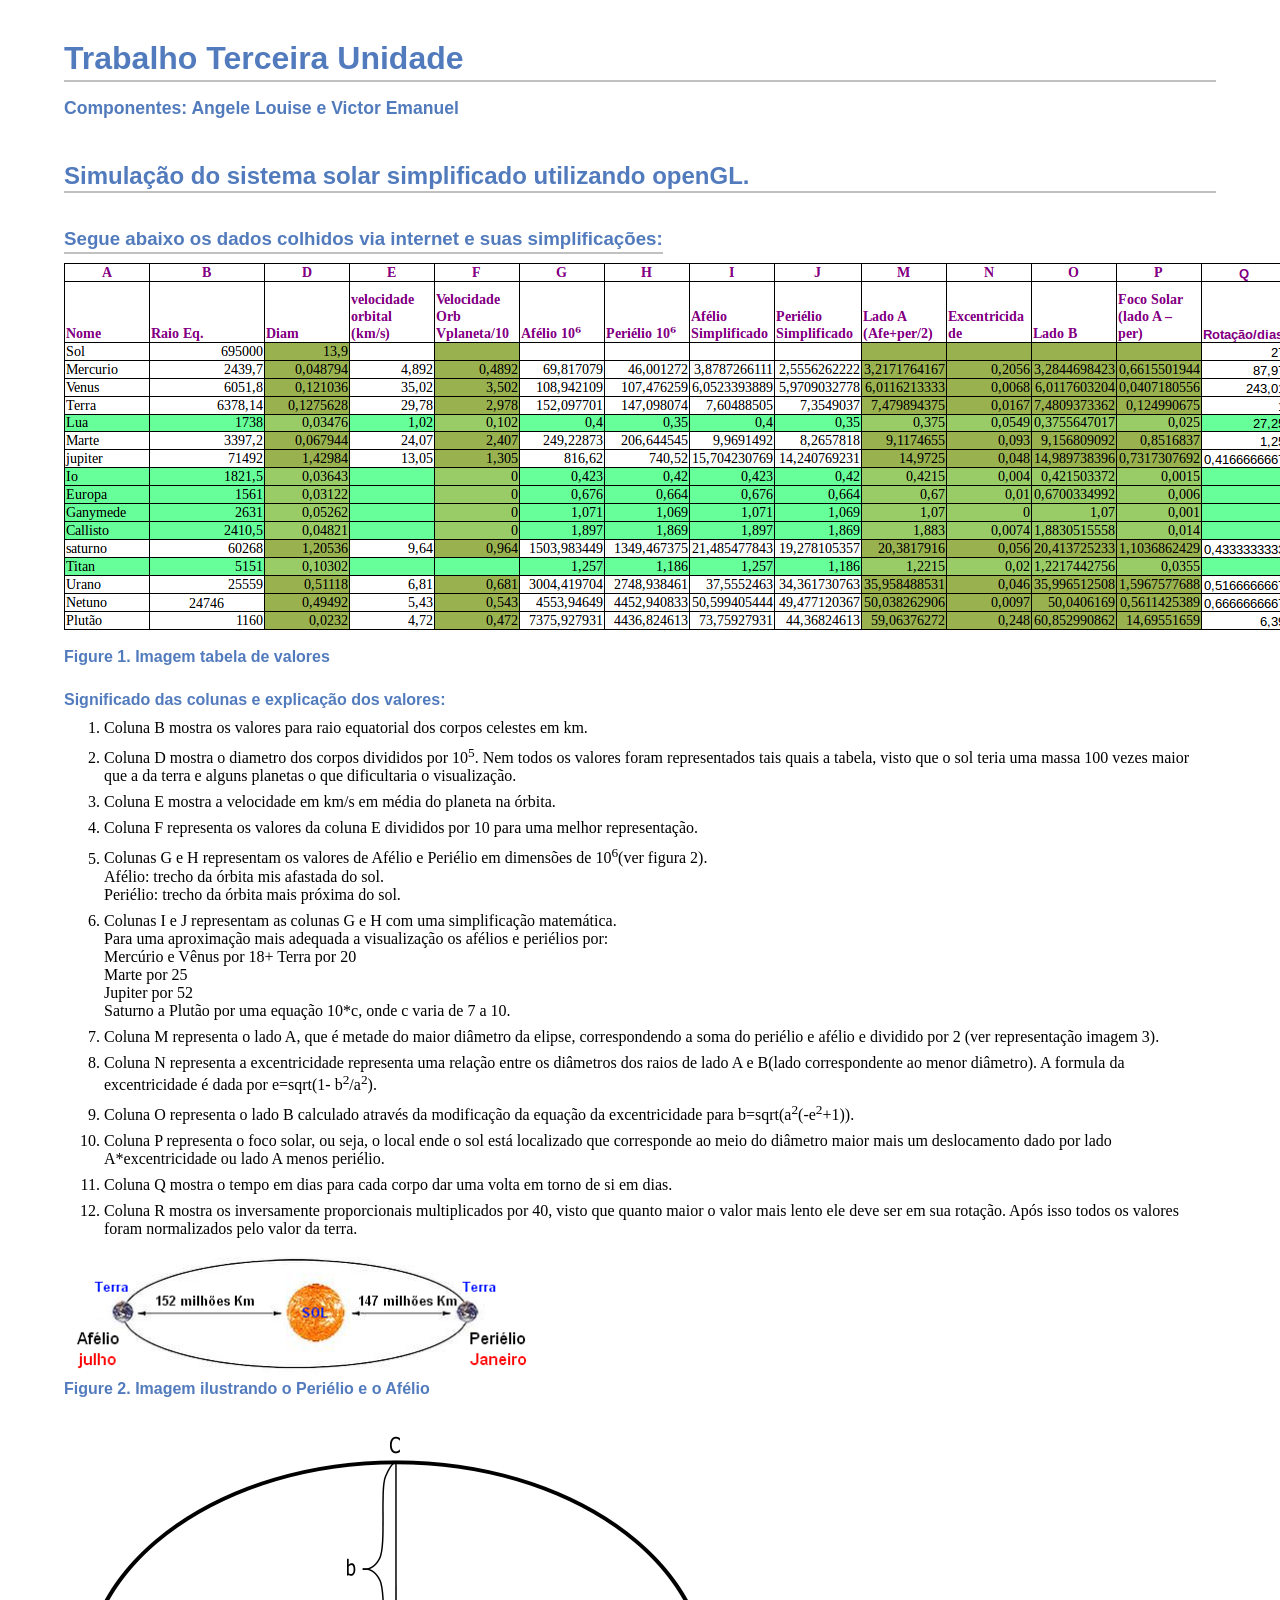
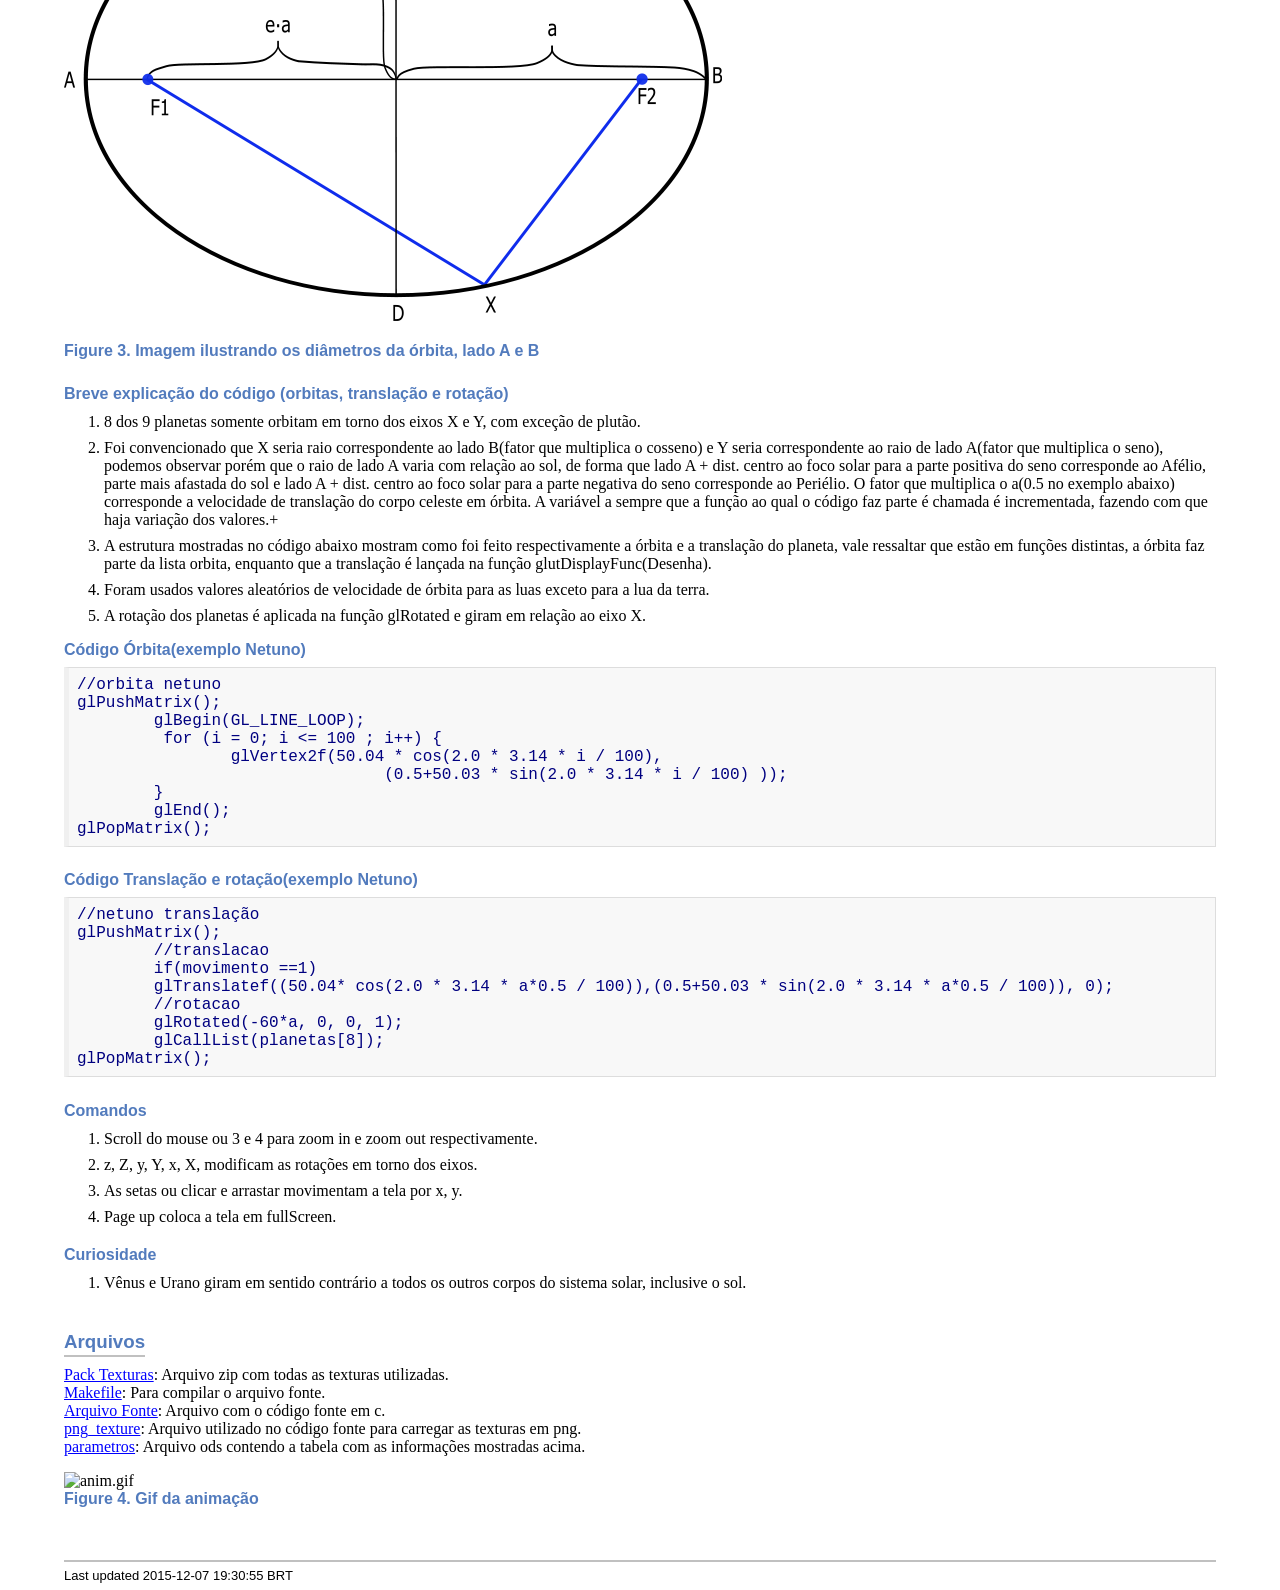
==== 3unid.html @ 459b8823 "commit trab teceira unidade" ====
<!DOCTYPE html PUBLIC "-//W3C//DTD XHTML 1.1//EN"
    "http://www.w3.org/TR/xhtml11/DTD/xhtml11.dtd">
<html xmlns="http://www.w3.org/1999/xhtml" xml:lang="en">
<head>
<meta http-equiv="Content-Type" content="application/xhtml+xml; charset=UTF-8" />
<meta name="generator" content="AsciiDoc 8.6.9" />
<title>Trabalho Terceira Unidade</title>
<style type="text/css">
/* Shared CSS for AsciiDoc xhtml11 and html5 backends */

/* Default font. */
body {
  font-family: Georgia,serif;
}

/* Title font. */
h1, h2, h3, h4, h5, h6,
div.title, caption.title,
thead, p.table.header,
#toctitle,
#author, #revnumber, #revdate, #revremark,
#footer {
  font-family: Arial,Helvetica,sans-serif;
}

body {
  margin: 1em 5% 1em 5%;
}

a {
  color: blue;
  text-decoration: underline;
}
a:visited {
  color: fuchsia;
}

em {
  font-style: italic;
  color: navy;
}

strong {
  font-weight: bold;
  color: #083194;
}

h1, h2, h3, h4, h5, h6 {
  color: #527bbd;
  margin-top: 1.2em;
  margin-bottom: 0.5em;
  line-height: 1.3;
}

h1, h2, h3 {
  border-bottom: 2px solid silver;
}
h2 {
  padding-top: 0.5em;
}
h3 {
  float: left;
}
h3 + * {
  clear: left;
}
h5 {
  font-size: 1.0em;
}

div.sectionbody {
  margin-left: 0;
}

hr {
  border: 1px solid silver;
}

p {
  margin-top: 0.5em;
  margin-bottom: 0.5em;
}

ul, ol, li > p {
  margin-top: 0;
}
ul > li     { color: #aaa; }
ul > li > * { color: black; }

.monospaced, code, pre {
  font-family: "Courier New", Courier, monospace;
  font-size: inherit;
  color: navy;
  padding: 0;
  margin: 0;
}
pre {
  white-space: pre-wrap;
}

#author {
  color: #527bbd;
  font-weight: bold;
  font-size: 1.1em;
}
#email {
}
#revnumber, #revdate, #revremark {
}

#footer {
  font-size: small;
  border-top: 2px solid silver;
  padding-top: 0.5em;
  margin-top: 4.0em;
}
#footer-text {
  float: left;
  padding-bottom: 0.5em;
}
#footer-badges {
  float: right;
  padding-bottom: 0.5em;
}

#preamble {
  margin-top: 1.5em;
  margin-bottom: 1.5em;
}
div.imageblock, div.exampleblock, div.verseblock,
div.quoteblock, div.literalblock, div.listingblock, div.sidebarblock,
div.admonitionblock {
  margin-top: 1.0em;
  margin-bottom: 1.5em;
}
div.admonitionblock {
  margin-top: 2.0em;
  margin-bottom: 2.0em;
  margin-right: 10%;
  color: #606060;
}

div.content { /* Block element content. */
  padding: 0;
}

/* Block element titles. */
div.title, caption.title {
  color: #527bbd;
  font-weight: bold;
  text-align: left;
  margin-top: 1.0em;
  margin-bottom: 0.5em;
}
div.title + * {
  margin-top: 0;
}

td div.title:first-child {
  margin-top: 0.0em;
}
div.content div.title:first-child {
  margin-top: 0.0em;
}
div.content + div.title {
  margin-top: 0.0em;
}

div.sidebarblock > div.content {
  background: #ffffee;
  border: 1px solid #dddddd;
  border-left: 4px solid #f0f0f0;
  padding: 0.5em;
}

div.listingblock > div.content {
  border: 1px solid #dddddd;
  border-left: 5px solid #f0f0f0;
  background: #f8f8f8;
  padding: 0.5em;
}

div.quoteblock, div.verseblock {
  padding-left: 1.0em;
  margin-left: 1.0em;
  margin-right: 10%;
  border-left: 5px solid #f0f0f0;
  color: #888;
}

div.quoteblock > div.attribution {
  padding-top: 0.5em;
  text-align: right;
}

div.verseblock > pre.content {
  font-family: inherit;
  font-size: inherit;
}
div.verseblock > div.attribution {
  padding-top: 0.75em;
  text-align: left;
}
/* DEPRECATED: Pre version 8.2.7 verse style literal block. */
div.verseblock + div.attribution {
  text-align: left;
}

div.admonitionblock .icon {
  vertical-align: top;
  font-size: 1.1em;
  font-weight: bold;
  text-decoration: underline;
  color: #527bbd;
  padding-right: 0.5em;
}
div.admonitionblock td.content {
  padding-left: 0.5em;
  border-left: 3px solid #dddddd;
}

div.exampleblock > div.content {
  border-left: 3px solid #dddddd;
  padding-left: 0.5em;
}

div.imageblock div.content { padding-left: 0; }
span.image img { border-style: none; vertical-align: text-bottom; }
a.image:visited { color: white; }

dl {
  margin-top: 0.8em;
  margin-bottom: 0.8em;
}
dt {
  margin-top: 0.5em;
  margin-bottom: 0;
  font-style: normal;
  color: navy;
}
dd > *:first-child {
  margin-top: 0.1em;
}

ul, ol {
    list-style-position: outside;
}
ol.arabic {
  list-style-type: decimal;
}
ol.loweralpha {
  list-style-type: lower-alpha;
}
ol.upperalpha {
  list-style-type: upper-alpha;
}
ol.lowerroman {
  list-style-type: lower-roman;
}
ol.upperroman {
  list-style-type: upper-roman;
}

div.compact ul, div.compact ol,
div.compact p, div.compact p,
div.compact div, div.compact div {
  margin-top: 0.1em;
  margin-bottom: 0.1em;
}

tfoot {
  font-weight: bold;
}
td > div.verse {
  white-space: pre;
}

div.hdlist {
  margin-top: 0.8em;
  margin-bottom: 0.8em;
}
div.hdlist tr {
  padding-bottom: 15px;
}
dt.hdlist1.strong, td.hdlist1.strong {
  font-weight: bold;
}
td.hdlist1 {
  vertical-align: top;
  font-style: normal;
  padding-right: 0.8em;
  color: navy;
}
td.hdlist2 {
  vertical-align: top;
}
div.hdlist.compact tr {
  margin: 0;
  padding-bottom: 0;
}

.comment {
  background: yellow;
}

.footnote, .footnoteref {
  font-size: 0.8em;
}

span.footnote, span.footnoteref {
  vertical-align: super;
}

#footnotes {
  margin: 20px 0 20px 0;
  padding: 7px 0 0 0;
}

#footnotes div.footnote {
  margin: 0 0 5px 0;
}

#footnotes hr {
  border: none;
  border-top: 1px solid silver;
  height: 1px;
  text-align: left;
  margin-left: 0;
  width: 20%;
  min-width: 100px;
}

div.colist td {
  padding-right: 0.5em;
  padding-bottom: 0.3em;
  vertical-align: top;
}
div.colist td img {
  margin-top: 0.3em;
}

@media print {
  #footer-badges { display: none; }
}

#toc {
  margin-bottom: 2.5em;
}

#toctitle {
  color: #527bbd;
  font-size: 1.1em;
  font-weight: bold;
  margin-top: 1.0em;
  margin-bottom: 0.1em;
}

div.toclevel0, div.toclevel1, div.toclevel2, div.toclevel3, div.toclevel4 {
  margin-top: 0;
  margin-bottom: 0;
}
div.toclevel2 {
  margin-left: 2em;
  font-size: 0.9em;
}
div.toclevel3 {
  margin-left: 4em;
  font-size: 0.9em;
}
div.toclevel4 {
  margin-left: 6em;
  font-size: 0.9em;
}

span.aqua { color: aqua; }
span.black { color: black; }
span.blue { color: blue; }
span.fuchsia { color: fuchsia; }
span.gray { color: gray; }
span.green { color: green; }
span.lime { color: lime; }
span.maroon { color: maroon; }
span.navy { color: navy; }
span.olive { color: olive; }
span.purple { color: purple; }
span.red { color: red; }
span.silver { color: silver; }
span.teal { color: teal; }
span.white { color: white; }
span.yellow { color: yellow; }

span.aqua-background { background: aqua; }
span.black-background { background: black; }
span.blue-background { background: blue; }
span.fuchsia-background { background: fuchsia; }
span.gray-background { background: gray; }
span.green-background { background: green; }
span.lime-background { background: lime; }
span.maroon-background { background: maroon; }
span.navy-background { background: navy; }
span.olive-background { background: olive; }
span.purple-background { background: purple; }
span.red-background { background: red; }
span.silver-background { background: silver; }
span.teal-background { background: teal; }
span.white-background { background: white; }
span.yellow-background { background: yellow; }

span.big { font-size: 2em; }
span.small { font-size: 0.6em; }

span.underline { text-decoration: underline; }
span.overline { text-decoration: overline; }
span.line-through { text-decoration: line-through; }

div.unbreakable { page-break-inside: avoid; }


/*
 * xhtml11 specific
 *
 * */

div.tableblock {
  margin-top: 1.0em;
  margin-bottom: 1.5em;
}
div.tableblock > table {
  border: 3px solid #527bbd;
}
thead, p.table.header {
  font-weight: bold;
  color: #527bbd;
}
p.table {
  margin-top: 0;
}
/* Because the table frame attribute is overriden by CSS in most browsers. */
div.tableblock > table[frame="void"] {
  border-style: none;
}
div.tableblock > table[frame="hsides"] {
  border-left-style: none;
  border-right-style: none;
}
div.tableblock > table[frame="vsides"] {
  border-top-style: none;
  border-bottom-style: none;
}


/*
 * html5 specific
 *
 * */

table.tableblock {
  margin-top: 1.0em;
  margin-bottom: 1.5em;
}
thead, p.tableblock.header {
  font-weight: bold;
  color: #527bbd;
}
p.tableblock {
  margin-top: 0;
}
table.tableblock {
  border-width: 3px;
  border-spacing: 0px;
  border-style: solid;
  border-color: #527bbd;
  border-collapse: collapse;
}
th.tableblock, td.tableblock {
  border-width: 1px;
  padding: 4px;
  border-style: solid;
  border-color: #527bbd;
}

table.tableblock.frame-topbot {
  border-left-style: hidden;
  border-right-style: hidden;
}
table.tableblock.frame-sides {
  border-top-style: hidden;
  border-bottom-style: hidden;
}
table.tableblock.frame-none {
  border-style: hidden;
}

th.tableblock.halign-left, td.tableblock.halign-left {
  text-align: left;
}
th.tableblock.halign-center, td.tableblock.halign-center {
  text-align: center;
}
th.tableblock.halign-right, td.tableblock.halign-right {
  text-align: right;
}

th.tableblock.valign-top, td.tableblock.valign-top {
  vertical-align: top;
}
th.tableblock.valign-middle, td.tableblock.valign-middle {
  vertical-align: middle;
}
th.tableblock.valign-bottom, td.tableblock.valign-bottom {
  vertical-align: bottom;
}


/*
 * manpage specific
 *
 * */

body.manpage h1 {
  padding-top: 0.5em;
  padding-bottom: 0.5em;
  border-top: 2px solid silver;
  border-bottom: 2px solid silver;
}
body.manpage h2 {
  border-style: none;
}
body.manpage div.sectionbody {
  margin-left: 3em;
}

@media print {
  body.manpage div#toc { display: none; }
}


</style>
<script type="text/javascript">
/*<![CDATA[*/
var asciidoc = {  // Namespace.

/////////////////////////////////////////////////////////////////////
// Table Of Contents generator
/////////////////////////////////////////////////////////////////////

/* Author: Mihai Bazon, September 2002
 * http://students.infoiasi.ro/~mishoo
 *
 * Table Of Content generator
 * Version: 0.4
 *
 * Feel free to use this script under the terms of the GNU General Public
 * License, as long as you do not remove or alter this notice.
 */

 /* modified by Troy D. Hanson, September 2006. License: GPL */
 /* modified by Stuart Rackham, 2006, 2009. License: GPL */

// toclevels = 1..4.
toc: function (toclevels) {

  function getText(el) {
    var text = "";
    for (var i = el.firstChild; i != null; i = i.nextSibling) {
      if (i.nodeType == 3 /* Node.TEXT_NODE */) // IE doesn't speak constants.
        text += i.data;
      else if (i.firstChild != null)
        text += getText(i);
    }
    return text;
  }

  function TocEntry(el, text, toclevel) {
    this.element = el;
    this.text = text;
    this.toclevel = toclevel;
  }

  function tocEntries(el, toclevels) {
    var result = new Array;
    var re = new RegExp('[hH]([1-'+(toclevels+1)+'])');
    // Function that scans the DOM tree for header elements (the DOM2
    // nodeIterator API would be a better technique but not supported by all
    // browsers).
    var iterate = function (el) {
      for (var i = el.firstChild; i != null; i = i.nextSibling) {
        if (i.nodeType == 1 /* Node.ELEMENT_NODE */) {
          var mo = re.exec(i.tagName);
          if (mo && (i.getAttribute("class") || i.getAttribute("className")) != "float") {
            result[result.length] = new TocEntry(i, getText(i), mo[1]-1);
          }
          iterate(i);
        }
      }
    }
    iterate(el);
    return result;
  }

  var toc = document.getElementById("toc");
  if (!toc) {
    return;
  }

  // Delete existing TOC entries in case we're reloading the TOC.
  var tocEntriesToRemove = [];
  var i;
  for (i = 0; i < toc.childNodes.length; i++) {
    var entry = toc.childNodes[i];
    if (entry.nodeName.toLowerCase() == 'div'
     && entry.getAttribute("class")
     && entry.getAttribute("class").match(/^toclevel/))
      tocEntriesToRemove.push(entry);
  }
  for (i = 0; i < tocEntriesToRemove.length; i++) {
    toc.removeChild(tocEntriesToRemove[i]);
  }

  // Rebuild TOC entries.
  var entries = tocEntries(document.getElementById("content"), toclevels);
  for (var i = 0; i < entries.length; ++i) {
    var entry = entries[i];
    if (entry.element.id == "")
      entry.element.id = "_toc_" + i;
    var a = document.createElement("a");
    a.href = "#" + entry.element.id;
    a.appendChild(document.createTextNode(entry.text));
    var div = document.createElement("div");
    div.appendChild(a);
    div.className = "toclevel" + entry.toclevel;
    toc.appendChild(div);
  }
  if (entries.length == 0)
    toc.parentNode.removeChild(toc);
},


/////////////////////////////////////////////////////////////////////
// Footnotes generator
/////////////////////////////////////////////////////////////////////

/* Based on footnote generation code from:
 * http://www.brandspankingnew.net/archive/2005/07/format_footnote.html
 */

footnotes: function () {
  // Delete existing footnote entries in case we're reloading the footnodes.
  var i;
  var noteholder = document.getElementById("footnotes");
  if (!noteholder) {
    return;
  }
  var entriesToRemove = [];
  for (i = 0; i < noteholder.childNodes.length; i++) {
    var entry = noteholder.childNodes[i];
    if (entry.nodeName.toLowerCase() == 'div' && entry.getAttribute("class") == "footnote")
      entriesToRemove.push(entry);
  }
  for (i = 0; i < entriesToRemove.length; i++) {
    noteholder.removeChild(entriesToRemove[i]);
  }

  // Rebuild footnote entries.
  var cont = document.getElementById("content");
  var spans = cont.getElementsByTagName("span");
  var refs = {};
  var n = 0;
  for (i=0; i<spans.length; i++) {
    if (spans[i].className == "footnote") {
      n++;
      var note = spans[i].getAttribute("data-note");
      if (!note) {
        // Use [\s\S] in place of . so multi-line matches work.
        // Because JavaScript has no s (dotall) regex flag.
        note = spans[i].innerHTML.match(/\s*\[([\s\S]*)]\s*/)[1];
        spans[i].innerHTML =
          "[<a id='_footnoteref_" + n + "' href='#_footnote_" + n +
          "' title='View footnote' class='footnote'>" + n + "</a>]";
        spans[i].setAttribute("data-note", note);
      }
      noteholder.innerHTML +=
        "<div class='footnote' id='_footnote_" + n + "'>" +
        "<a href='#_footnoteref_" + n + "' title='Return to text'>" +
        n + "</a>. " + note + "</div>";
      var id =spans[i].getAttribute("id");
      if (id != null) refs["#"+id] = n;
    }
  }
  if (n == 0)
    noteholder.parentNode.removeChild(noteholder);
  else {
    // Process footnoterefs.
    for (i=0; i<spans.length; i++) {
      if (spans[i].className == "footnoteref") {
        var href = spans[i].getElementsByTagName("a")[0].getAttribute("href");
        href = href.match(/#.*/)[0];  // Because IE return full URL.
        n = refs[href];
        spans[i].innerHTML =
          "[<a href='#_footnote_" + n +
          "' title='View footnote' class='footnote'>" + n + "</a>]";
      }
    }
  }
},

install: function(toclevels) {
  var timerId;

  function reinstall() {
    asciidoc.footnotes();
    if (toclevels) {
      asciidoc.toc(toclevels);
    }
  }

  function reinstallAndRemoveTimer() {
    clearInterval(timerId);
    reinstall();
  }

  timerId = setInterval(reinstall, 500);
  if (document.addEventListener)
    document.addEventListener("DOMContentLoaded", reinstallAndRemoveTimer, false);
  else
    window.onload = reinstallAndRemoveTimer;
}

}
asciidoc.install();
/*]]>*/
</script>
</head>
<body class="article">
<div id="header">
<h1>Trabalho Terceira Unidade</h1>
<span id="author">Componentes: Angele Louise e Victor Emanuel</span><br />
</div>
<div id="content">
<div class="sect1">
<h2 id="_simulação_do_sistema_solar_simplificado_utilizando_opengl">Simulação do sistema solar simplificado utilizando openGL.</h2>
<div class="sectionbody">
<div class="sect2">
<h3 id="_segue_abaixo_os_dados_colhidos_via_internet_e_suas_simplificações">Segue abaixo os dados colhidos via internet e suas simplificações:</h3>
<div class="imageblock">
<div class="content">
<img src="img1.png" alt="img1.png" />
</div>
<div class="title">Figure 1. Imagem tabela de valores</div>
</div>
<div class="sect3">
<h4 id="_significado_das_colunas_e_explicação_dos_valores_br">Significado das colunas e explicação dos valores:<br /></h4>
<div class="olist arabic"><ol class="arabic">
<li>
<p>
Coluna B mostra os valores para raio equatorial dos corpos celestes em km.<br />
</p>
</li>
<li>
<p>
Coluna D mostra o diametro dos corpos divididos por 10<sup>5</sup>. Nem todos os valores foram representados tais quais a tabela, visto que o sol teria uma massa 100 vezes maior que a da terra e alguns planetas o que dificultaria o visualização.<br />
</p>
</li>
<li>
<p>
Coluna E mostra a velocidade em km/s em média do planeta na órbita.<br />
</p>
</li>
<li>
<p>
Coluna F representa os valores da coluna E divididos por 10 para uma melhor representação.<br />
</p>
</li>
<li>
<p>
Colunas G e H representam os valores de Afélio e Periélio em dimensões de 10<sup>6</sup>(ver figura 2).<br />
        Afélio: trecho da órbita mis afastada do sol.<br />
        Periélio: trecho da órbita mais próxima do sol.<br />
</p>
</li>
<li>
<p>
Colunas I e J representam as colunas G e H com uma simplificação matemática.<br />
Para uma aproximação mais adequada a visualização os afélios e periélios por:<br />
Mercúrio e Vênus por 18+
Terra por 20<br />
Marte por 25<br />
Jupiter por 52<br />
Saturno a Plutão por uma equação 10*c, onde  c varia de 7 a 10.<br />
</p>
</li>
<li>
<p>
Coluna M representa o lado A, que é metade do maior diâmetro da elipse, correspondendo a soma do periélio e afélio e dividido por 2 (ver representação imagem 3).<br />
</p>
</li>
<li>
<p>
Coluna N representa a excentricidade representa uma relação entre os diâmetros dos raios de lado A e B(lado correspondente ao menor diâmetro). A formula da excentricidade é dada por e=sqrt(1- b<sup>2</sup>/a<sup>2</sup>).<br />
</p>
</li>
<li>
<p>
Coluna O representa o lado B calculado através da modificação da equação da excentricidade para b=sqrt(a<sup>2</sup>(-e<sup>2</sup>+1)).<br />
</p>
</li>
<li>
<p>
Coluna P representa o foco solar, ou seja, o local ende o sol está localizado que corresponde ao meio do diâmetro maior mais um deslocamento dado por lado A*excentricidade ou lado A menos periélio.<br />
</p>
</li>
<li>
<p>
Coluna Q mostra o tempo em dias para cada corpo dar uma volta em torno de si em dias.
</p>
</li>
<li>
<p>
Coluna R mostra os inversamente proporcionais multiplicados por 40, visto que quanto maior o valor mais lento ele deve ser em sua rotação. Após isso todos os valores foram normalizados pelo valor da terra.<br />
</p>
</li>
</ol></div>
<div class="imageblock">
<div class="content">
<img src="img3.png" alt="img3.png" />
</div>
<div class="title">Figure 2. Imagem ilustrando o Periélio e o Afélio</div>
</div>
<div class="imageblock">
<div class="content">
<img src="img2.png" alt="img2.png" />
</div>
<div class="title">Figure 3. Imagem ilustrando os diâmetros da órbita, lado A e B</div>
</div>
</div>
<div class="sect3">
<h4 id="_breve_explicação_do_código_orbitas_translação_e_rotação">Breve explicação do código (orbitas, translação e rotação)</h4>
<div class="olist arabic"><ol class="arabic">
<li>
<p>
8 dos 9 planetas somente orbitam em torno dos eixos X e Y, com exceção de plutão.<br />
</p>
</li>
<li>
<p>
Foi convencionado que X seria raio correspondente ao lado B(fator que multiplica o cosseno) e Y seria correspondente ao raio de lado A(fator que multiplica o seno),
podemos observar porém que o raio de lado A varia com relação ao sol, de forma que lado A + dist. centro ao foco solar para a parte positiva do seno corresponde ao Afélio, parte mais afastada do sol e
lado A + dist. centro ao foco solar para a parte negativa do seno corresponde ao Periélio. O fator que multiplica o a(0.5 no exemplo abaixo) corresponde a velocidade de translação do corpo celeste em órbita.
A variável a sempre que a função ao qual o código faz parte é chamada é incrementada, fazendo com que haja variação dos valores.+
</p>
</li>
<li>
<p>
A estrutura mostradas no código abaixo mostram como foi feito respectivamente a órbita e a translação do planeta, vale ressaltar que estão em funções distintas, a órbita faz parte da lista orbita, enquanto que a translação
é lançada na função glutDisplayFunc(Desenha).<br />
</p>
</li>
<li>
<p>
Foram usados valores aleatórios de velocidade de órbita para as luas exceto para a lua da terra.<br />
</p>
</li>
<li>
<p>
A rotação dos planetas é aplicada na função glRotated e giram em relação ao eixo X.
</p>
</li>
</ol></div>
<div class="listingblock">
<div class="title">Código Órbita(exemplo Netuno)</div>
<div class="content">
<pre><code>//orbita netuno
glPushMatrix();
        glBegin(GL_LINE_LOOP);
         for (i = 0; i &lt;= 100 ; i++) {
                glVertex2f(50.04 * cos(2.0 * 3.14 * i / 100),
                                (0.5+50.03 * sin(2.0 * 3.14 * i / 100) ));
        }
        glEnd();
glPopMatrix();</code></pre>
</div></div>
<div class="listingblock">
<div class="title">Código Translação e rotação(exemplo Netuno)</div>
<div class="content">
<pre><code>//netuno translação
glPushMatrix();
        //translacao
        if(movimento ==1)
        glTranslatef((50.04* cos(2.0 * 3.14 * a*0.5 / 100)),(0.5+50.03 * sin(2.0 * 3.14 * a*0.5 / 100)), 0);
        //rotacao
        glRotated(-60*a, 0, 0, 1);
        glCallList(planetas[8]);
glPopMatrix();</code></pre>
</div></div>
</div>
<div class="sect3">
<h4 id="_comandos">Comandos</h4>
<div class="olist arabic"><ol class="arabic">
<li>
<p>
Scroll do mouse ou 3 e 4 para zoom in e zoom out respectivamente.<br />
</p>
</li>
<li>
<p>
z, Z, y, Y, x, X, modificam as rotações em torno dos eixos.<br />
</p>
</li>
<li>
<p>
As setas ou clicar e arrastar movimentam a tela por x, y.<br />
</p>
</li>
<li>
<p>
Page up coloca a tela em fullScreen.
</p>
</li>
</ol></div>
</div>
<div class="sect3">
<h4 id="_curiosidade">Curiosidade</h4>
<div class="olist arabic"><ol class="arabic">
<li>
<p>
Vênus e Urano giram em sentido contrário a todos os outros corpos do sistema solar, inclusive o sol.
</p>
</li>
</ol></div>
</div>
</div>
<div class="sect2">
<h3 id="_arquivos">Arquivos</h3>
<div class="paragraph"><p><a href="texturas.zip">Pack Texturas</a>: Arquivo zip com todas as texturas utilizadas.<br />
<a href="Makefile">Makefile</a>: Para compilar o arquivo fonte.<br />
<a href="solarprot.c">Arquivo Fonte</a>: Arquivo com o código fonte em c.<br />
<a href="png_texture.h">png_texture</a>: Arquivo utilizado no código fonte para carregar as texturas em png.<br />
<a href="parametros.ods">parametros</a>: Arquivo ods contendo a tabela com as informações mostradas acima.</p></div>
<div class="imageblock">
<div class="content">
<img src="anim.gif" alt="anim.gif" />
</div>
<div class="title">Figure 4. Gif da animação</div>
</div>
</div>
</div>
</div>
</div>
<div id="footnotes"><hr /></div>
<div id="footer">
<div id="footer-text">
Last updated 2015-12-07 19:30:55 BRT
</div>
</div>
</body>
</html>
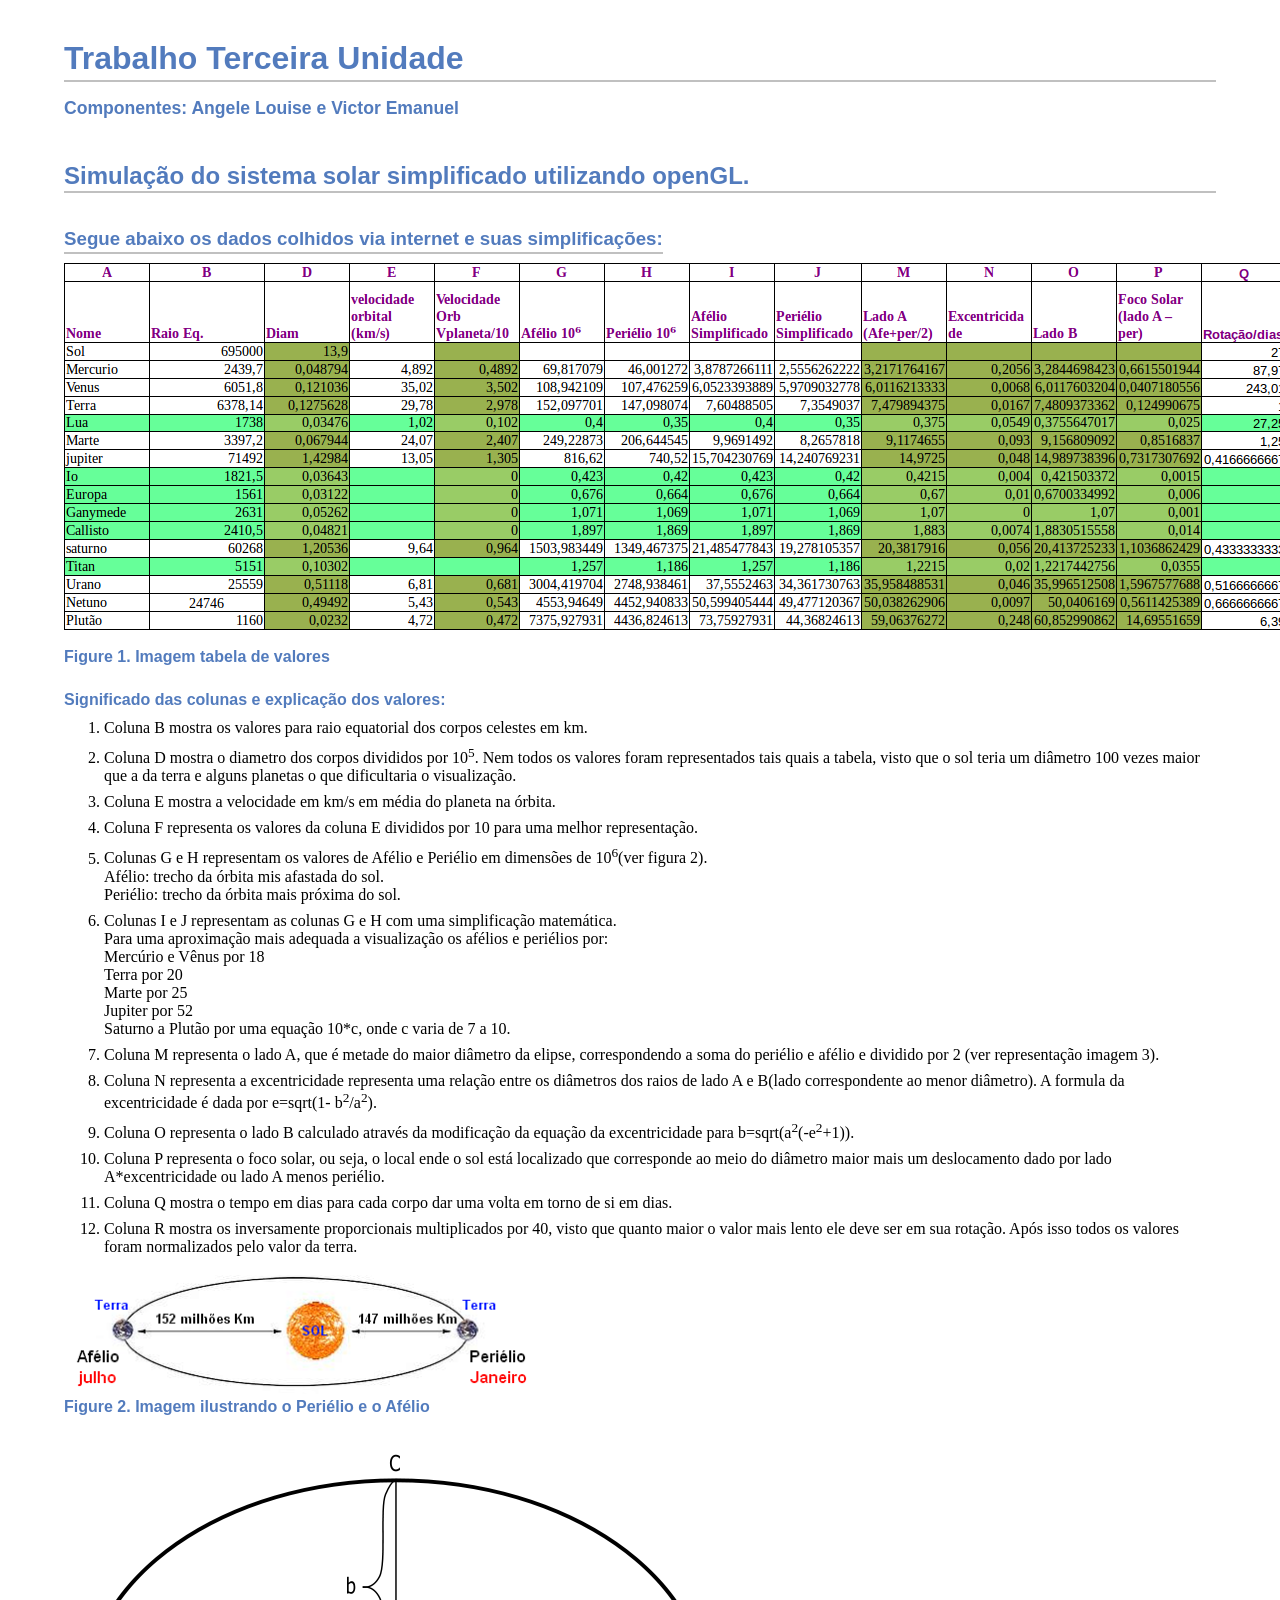
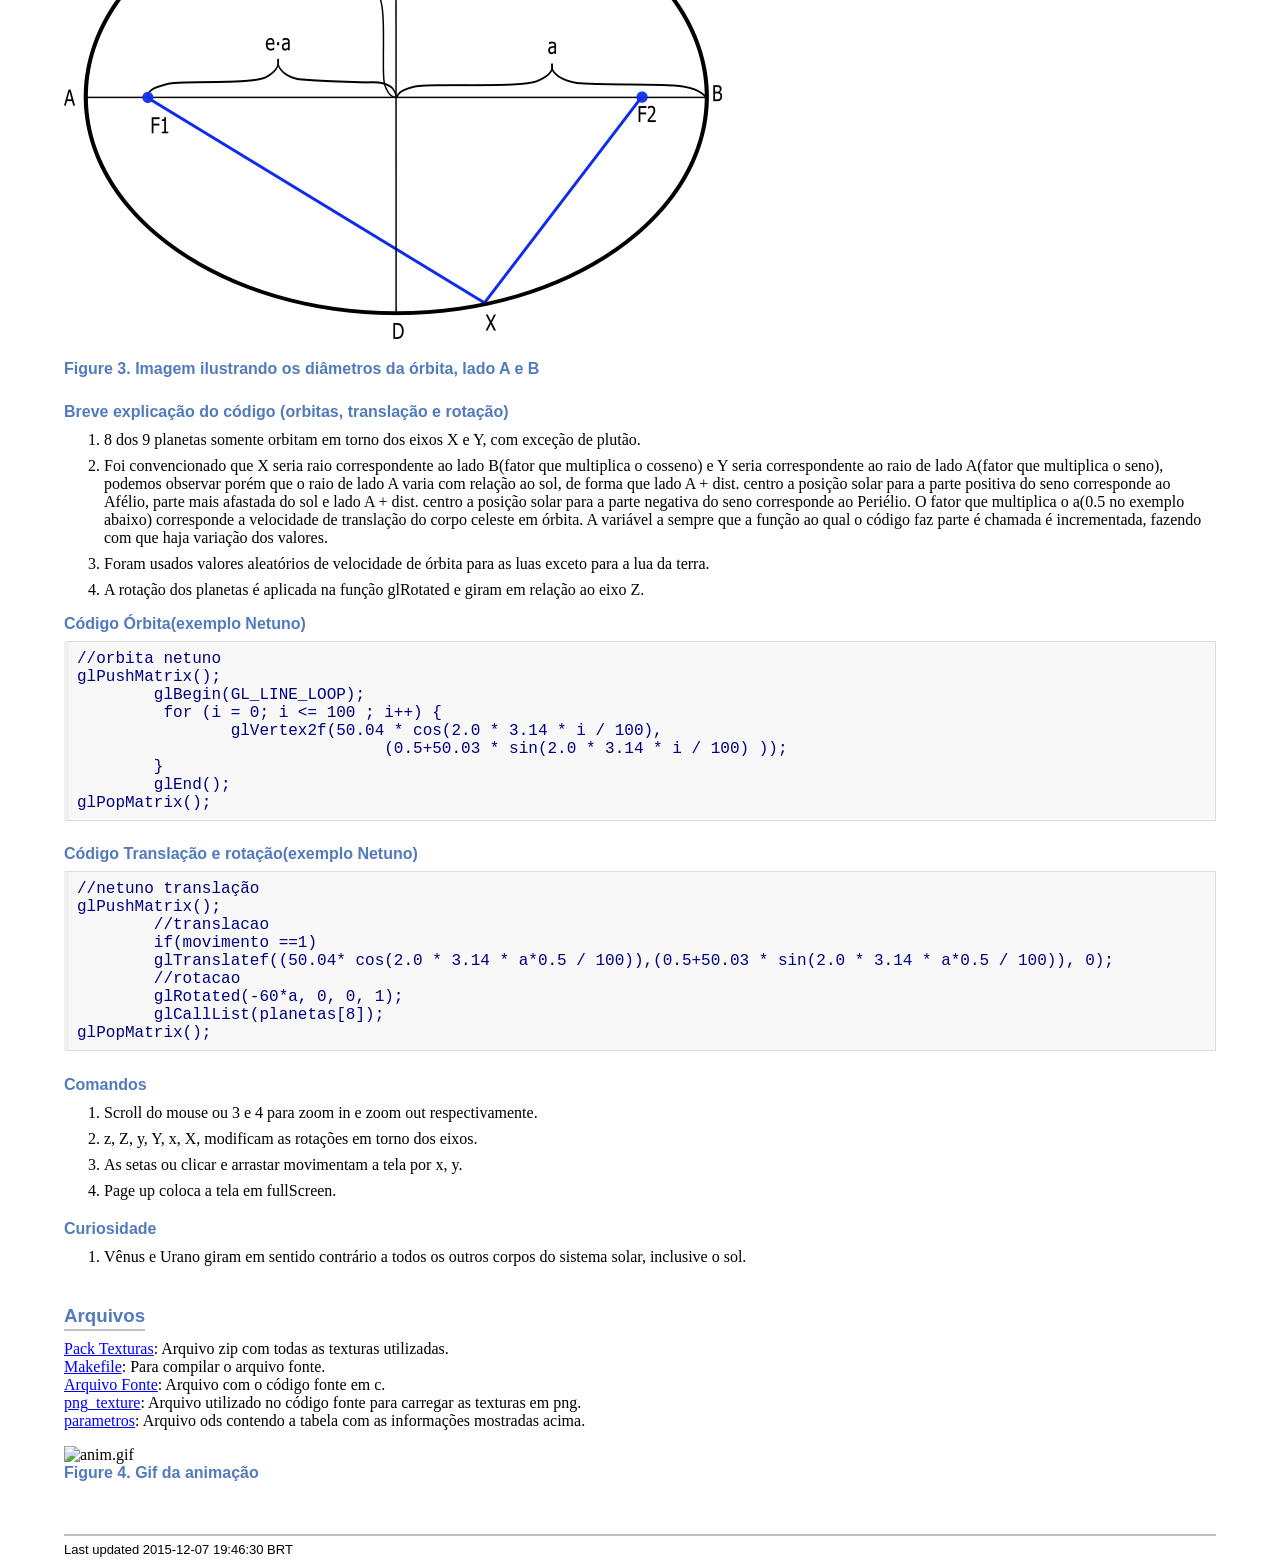
==== commit 2a93f2bd: "trab 3 unid commit 2" ====
--- a/3unid.html
+++ b/3unid.html
@@ -758,7 +758,7 @@
 </li>
 <li>
 <p>
-Coluna D mostra o diametro dos corpos divididos por 10<sup>5</sup>. Nem todos os valores foram representados tais quais a tabela, visto que o sol teria uma massa 100 vezes maior que a da terra e alguns planetas o que dificultaria o visualização.<br />
+Coluna D mostra o diametro dos corpos divididos por 10<sup>5</sup>. Nem todos os valores foram representados tais quais a tabela, visto que o sol teria um diâmetro 100 vezes maior que a da terra e alguns planetas o que dificultaria o visualização.<br />
 </p>
 </li>
 <li>
@@ -782,7 +782,7 @@
 <p>
 Colunas I e J representam as colunas G e H com uma simplificação matemática.<br />
 Para uma aproximação mais adequada a visualização os afélios e periélios por:<br />
-Mercúrio e Vênus por 18+
+Mercúrio e Vênus por 18<br />
 Terra por 20<br />
 Marte por 25<br />
 Jupiter por 52<br />
@@ -844,15 +844,9 @@
 <li>
 <p>
 Foi convencionado que X seria raio correspondente ao lado B(fator que multiplica o cosseno) e Y seria correspondente ao raio de lado A(fator que multiplica o seno),
-podemos observar porém que o raio de lado A varia com relação ao sol, de forma que lado A + dist. centro ao foco solar para a parte positiva do seno corresponde ao Afélio, parte mais afastada do sol e
-lado A + dist. centro ao foco solar para a parte negativa do seno corresponde ao Periélio. O fator que multiplica o a(0.5 no exemplo abaixo) corresponde a velocidade de translação do corpo celeste em órbita.
-A variável a sempre que a função ao qual o código faz parte é chamada é incrementada, fazendo com que haja variação dos valores.+
-</p>
-</li>
-<li>
-<p>
-A estrutura mostradas no código abaixo mostram como foi feito respectivamente a órbita e a translação do planeta, vale ressaltar que estão em funções distintas, a órbita faz parte da lista orbita, enquanto que a translação
-é lançada na função glutDisplayFunc(Desenha).<br />
+podemos observar porém que o raio de lado A varia com relação ao sol, de forma que lado A + dist. centro a posição solar para a parte positiva do seno corresponde ao Afélio, parte mais afastada do sol e
+lado A + dist. centro a posição solar para a parte negativa do seno corresponde ao Periélio. O fator que multiplica o a(0.5 no exemplo abaixo) corresponde a velocidade de translação do corpo celeste em órbita.
+A variável a sempre que a função ao qual o código faz parte é chamada é incrementada, fazendo com que haja variação dos valores.
 </p>
 </li>
 <li>
@@ -862,7 +856,7 @@
 </li>
 <li>
 <p>
-A rotação dos planetas é aplicada na função glRotated e giram em relação ao eixo X.
+A rotação dos planetas é aplicada na função glRotated e giram em relação ao eixo Z.
 </p>
 </li>
 </ol></div>
@@ -949,7 +943,7 @@
 <div id="footnotes"><hr /></div>
 <div id="footer">
 <div id="footer-text">
-Last updated 2015-12-07 19:30:55 BRT
+Last updated 2015-12-07 19:46:30 BRT
 </div>
 </div>
 </body>
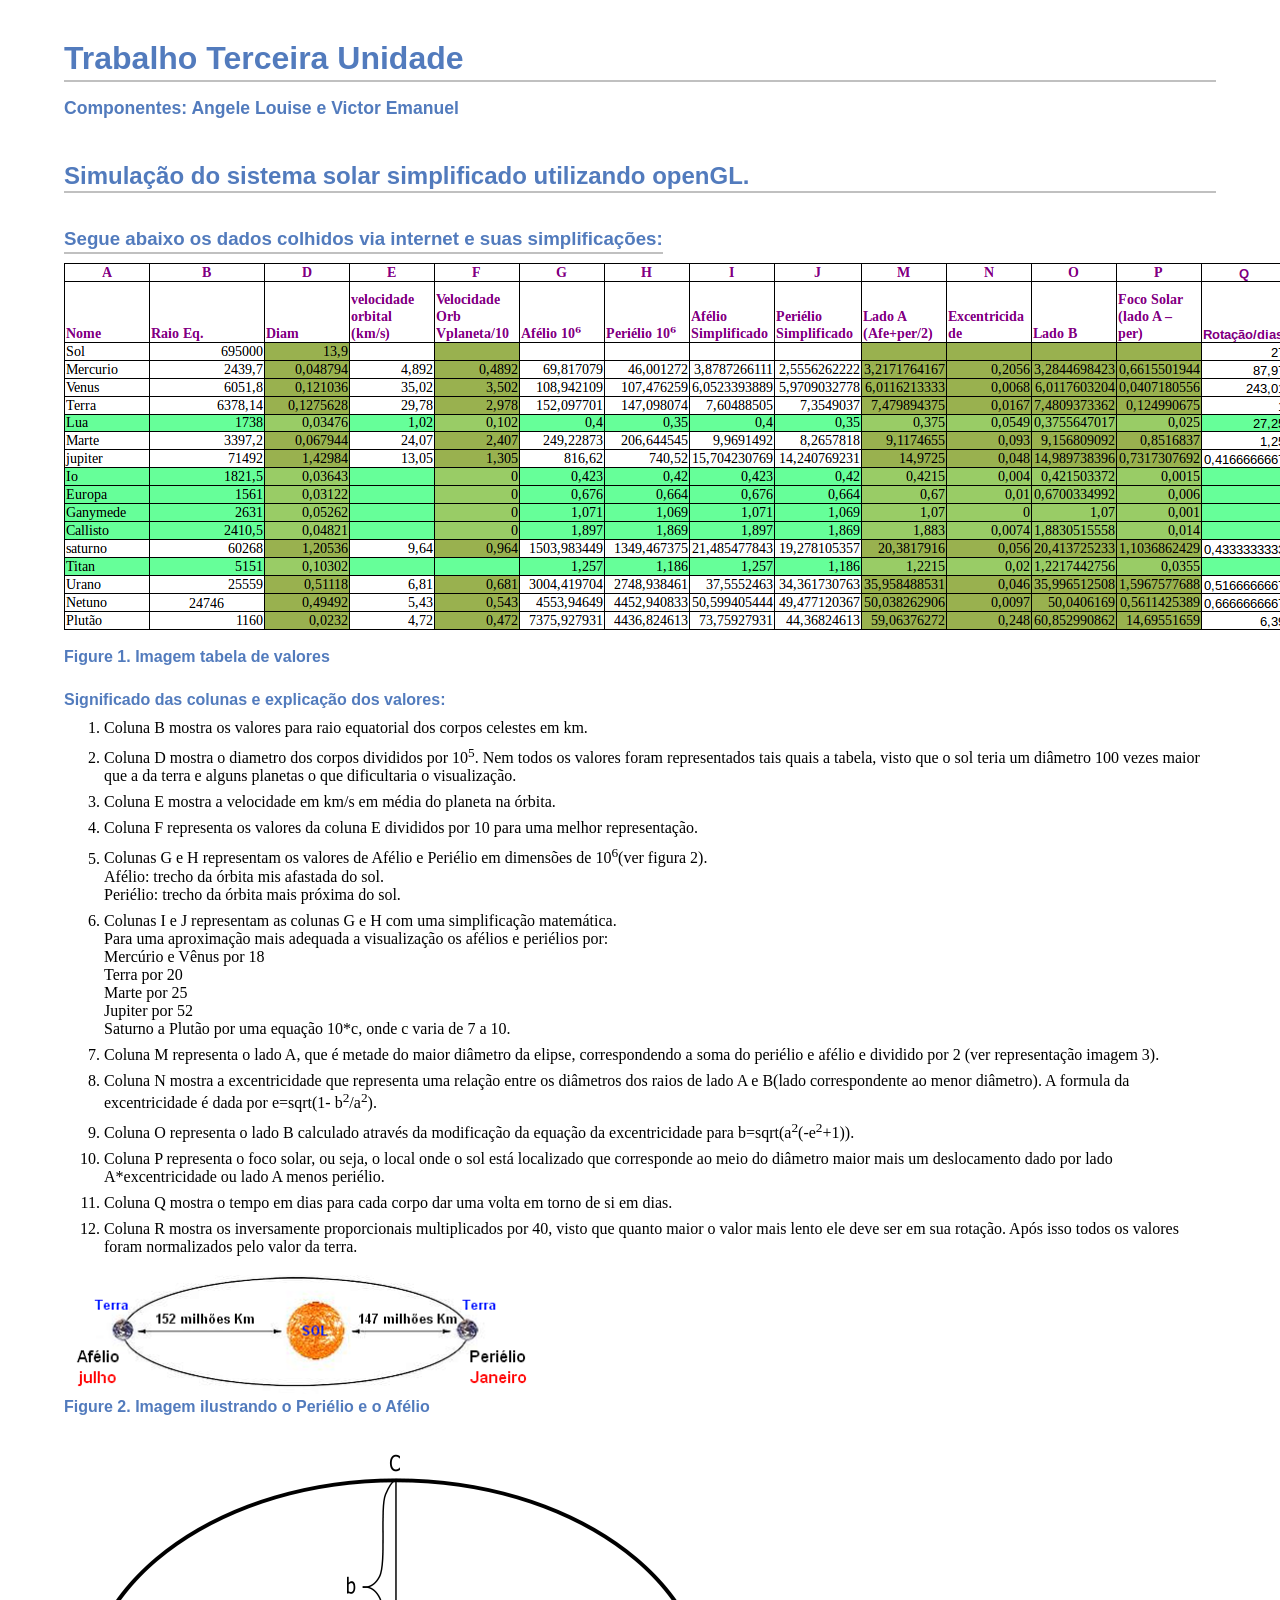
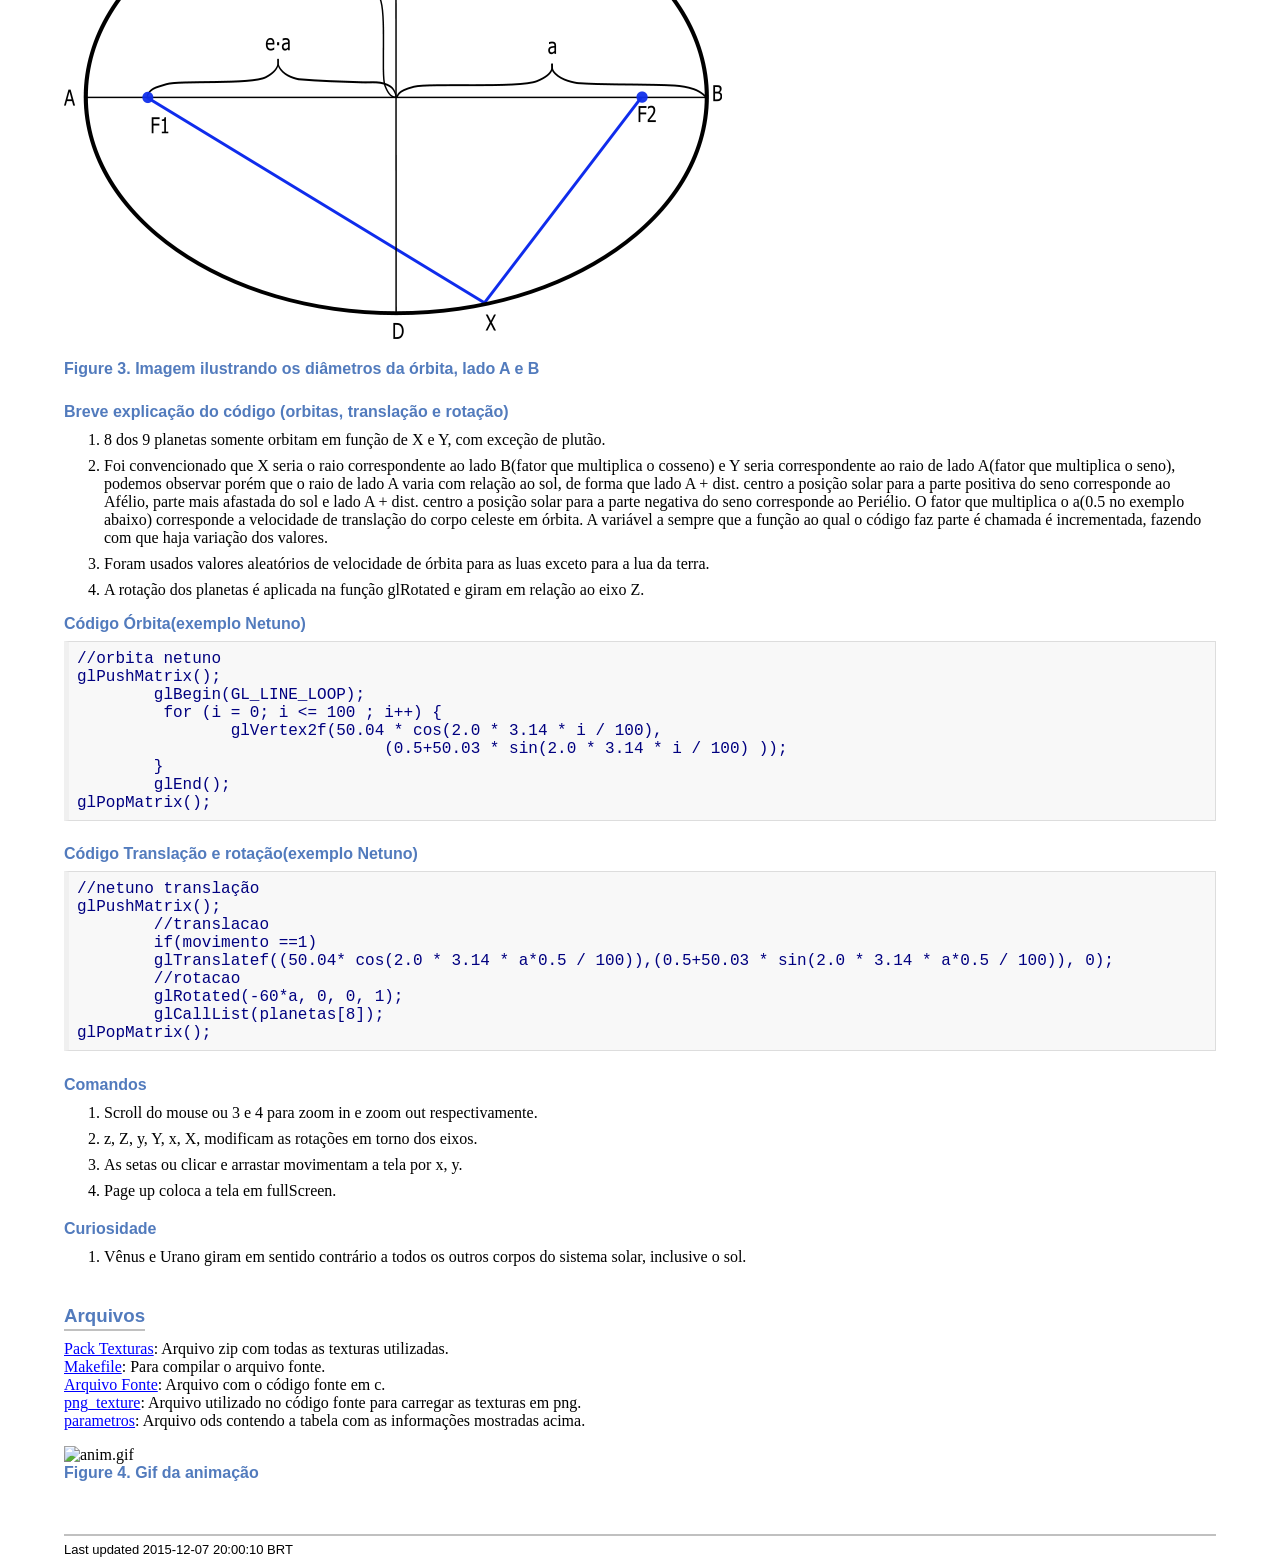
==== commit a978dae3: "trab 3 unid commit 3" ====
--- a/3unid.html
+++ b/3unid.html
@@ -796,7 +796,7 @@
 </li>
 <li>
 <p>
-Coluna N representa a excentricidade representa uma relação entre os diâmetros dos raios de lado A e B(lado correspondente ao menor diâmetro). A formula da excentricidade é dada por e=sqrt(1- b<sup>2</sup>/a<sup>2</sup>).<br />
+Coluna N mostra a excentricidade que representa uma relação entre os diâmetros dos raios de lado A e B(lado correspondente ao menor diâmetro). A formula da excentricidade é dada por e=sqrt(1- b<sup>2</sup>/a<sup>2</sup>).<br />
 </p>
 </li>
 <li>
@@ -806,7 +806,7 @@
 </li>
 <li>
 <p>
-Coluna P representa o foco solar, ou seja, o local ende o sol está localizado que corresponde ao meio do diâmetro maior mais um deslocamento dado por lado A*excentricidade ou lado A menos periélio.<br />
+Coluna P representa o foco solar, ou seja, o local onde o sol está localizado que corresponde ao meio do diâmetro maior mais um deslocamento dado por lado A*excentricidade ou lado A menos periélio.<br />
 </p>
 </li>
 <li>
@@ -838,12 +838,12 @@
 <div class="olist arabic"><ol class="arabic">
 <li>
 <p>
-8 dos 9 planetas somente orbitam em torno dos eixos X e Y, com exceção de plutão.<br />
-</p>
-</li>
-<li>
-<p>
-Foi convencionado que X seria raio correspondente ao lado B(fator que multiplica o cosseno) e Y seria correspondente ao raio de lado A(fator que multiplica o seno),
+8 dos 9 planetas somente orbitam em função de X e Y, com exceção de plutão.<br />
+</p>
+</li>
+<li>
+<p>
+Foi convencionado que X seria o raio correspondente ao lado B(fator que multiplica o cosseno) e Y seria correspondente ao raio de lado A(fator que multiplica o seno),
 podemos observar porém que o raio de lado A varia com relação ao sol, de forma que lado A + dist. centro a posição solar para a parte positiva do seno corresponde ao Afélio, parte mais afastada do sol e
 lado A + dist. centro a posição solar para a parte negativa do seno corresponde ao Periélio. O fator que multiplica o a(0.5 no exemplo abaixo) corresponde a velocidade de translação do corpo celeste em órbita.
 A variável a sempre que a função ao qual o código faz parte é chamada é incrementada, fazendo com que haja variação dos valores.
@@ -943,7 +943,7 @@
 <div id="footnotes"><hr /></div>
 <div id="footer">
 <div id="footer-text">
-Last updated 2015-12-07 19:46:30 BRT
+Last updated 2015-12-07 20:00:10 BRT
 </div>
 </div>
 </body>
